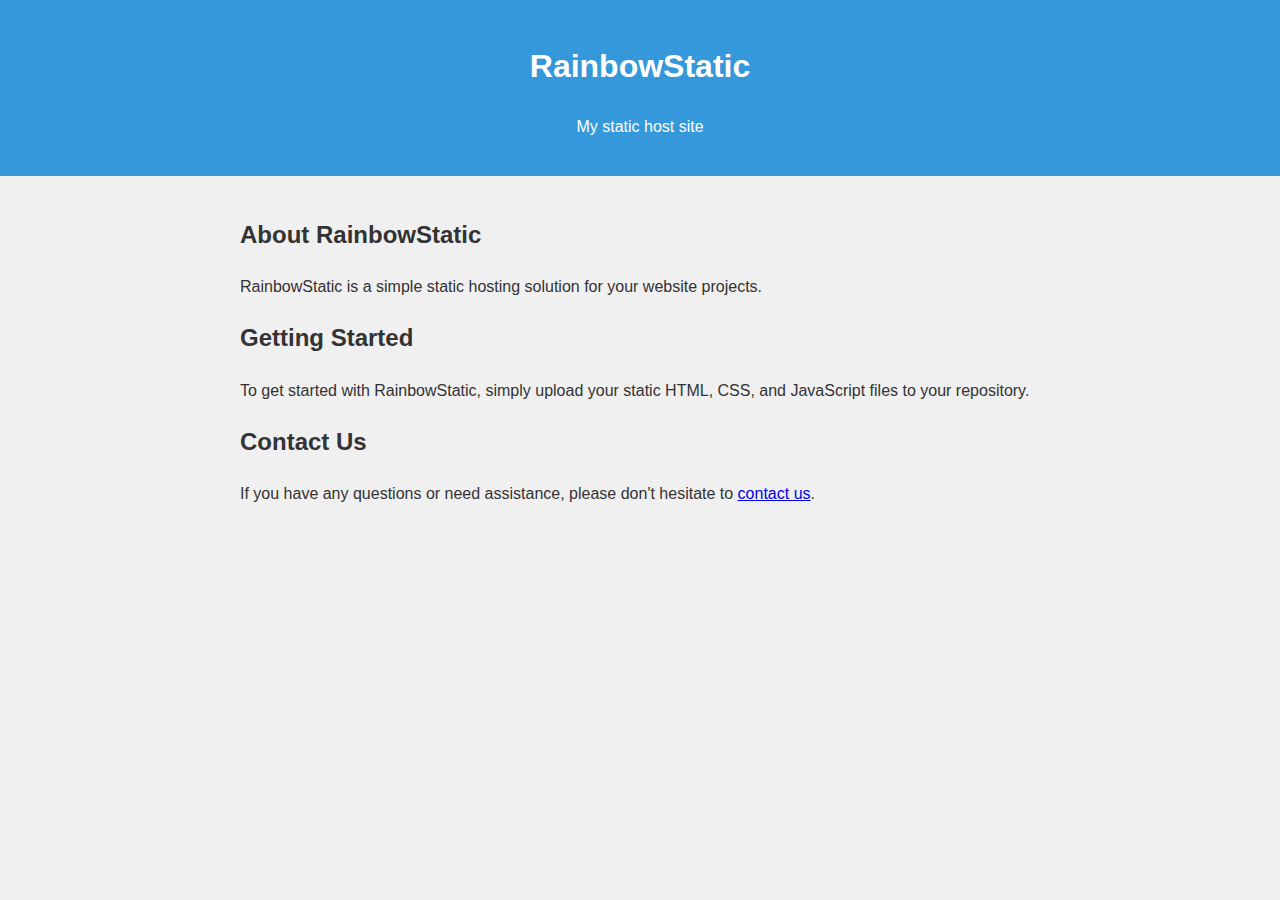
==== index.html @ eb772a7f "Update and rename README.md to index.html" ====
<!DOCTYPE html>
<html lang="en">
<head>
    <meta charset="UTF-8">
    <meta name="viewport" content="width=device-width, initial-scale=1.0">
    <title>RainbowStatic</title>
    <style>
        /* Add your CSS styles here */
        body {
            font-family: Arial, sans-serif;
            line-height: 1.6;
            margin: 0;
            padding: 0;
            background-color: #f0f0f0;
            color: #333;
        }
        header {
            background-color: #3498db;
            color: #fff;
            padding: 20px;
            text-align: center;
        }
        .container {
            max-width: 800px;
            margin: auto;
            padding: 20px;
        }
    </style>
</head>
<body>
    <header>
        <h1>RainbowStatic</h1>
        <p>My static host site</p>
    </header>
    <div class="container">
        <h2>About RainbowStatic</h2>
        <p>RainbowStatic is a simple static hosting solution for your website projects.</p>
        <h2>Getting Started</h2>
        <p>To get started with RainbowStatic, simply upload your static HTML, CSS, and JavaScript files to your repository.</p>
        <h2>Contact Us</h2>
        <p>If you have any questions or need assistance, please don't hesitate to <a href="mailto:contact@rainbowstatic.com">contact us</a>.</p>
    </div>
</body>
</html>
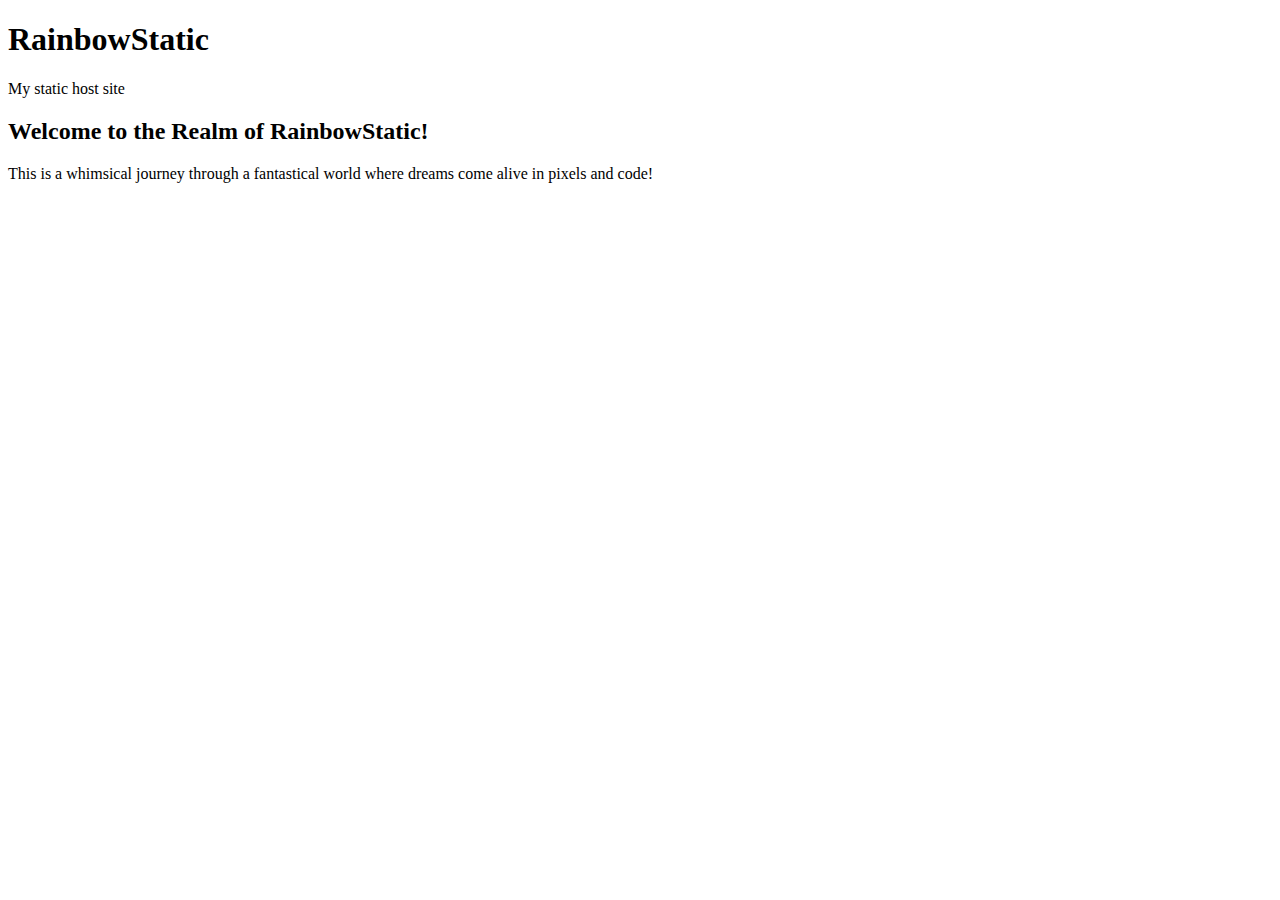
==== commit b2ac2a4b: "Update index.html" ====
--- a/index.html
+++ b/index.html
@@ -4,28 +4,7 @@
     <meta charset="UTF-8">
     <meta name="viewport" content="width=device-width, initial-scale=1.0">
     <title>RainbowStatic</title>
-    <style>
-        /* Add your CSS styles here */
-        body {
-            font-family: Arial, sans-serif;
-            line-height: 1.6;
-            margin: 0;
-            padding: 0;
-            background-color: #f0f0f0;
-            color: #333;
-        }
-        header {
-            background-color: #3498db;
-            color: #fff;
-            padding: 20px;
-            text-align: center;
-        }
-        .container {
-            max-width: 800px;
-            margin: auto;
-            padding: 20px;
-        }
-    </style>
+    <link rel="stylesheet" type="text/css" href="styles.css">
 </head>
 <body>
     <header>
@@ -33,12 +12,9 @@
         <p>My static host site</p>
     </header>
     <div class="container">
-        <h2>About RainbowStatic</h2>
-        <p>RainbowStatic is a simple static hosting solution for your website projects.</p>
-        <h2>Getting Started</h2>
-        <p>To get started with RainbowStatic, simply upload your static HTML, CSS, and JavaScript files to your repository.</p>
-        <h2>Contact Us</h2>
-        <p>If you have any questions or need assistance, please don't hesitate to <a href="mailto:contact@rainbowstatic.com">contact us</a>.</p>
+        <h2>Welcome to the Realm of RainbowStatic!</h2>
+        <p>This is a whimsical journey through a fantastical world where dreams come alive in pixels and code!</p>
     </div>
+    <script src="script.js"></script>
 </body>
 </html>
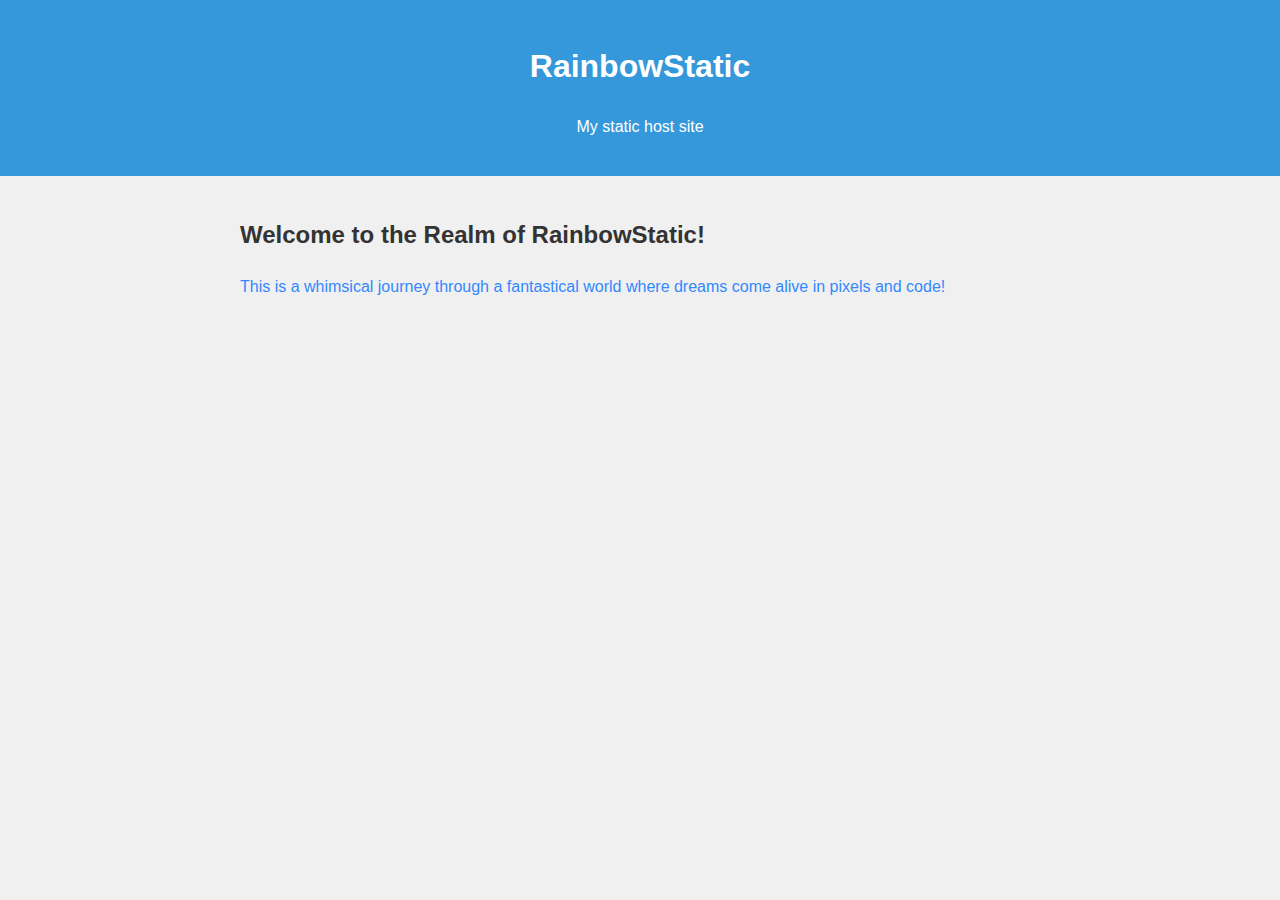
==== commit d373fe28: "Update index.html" ====
--- a/index.html
+++ b/index.html
@@ -7,13 +7,13 @@
     <link rel="stylesheet" type="text/css" href="styles.css">
 </head>
 <body>
-    <header>
+    <header style="background-color: #3498db; color: #fff; padding: 20px; text-align: center;">
         <h1>RainbowStatic</h1>
         <p>My static host site</p>
     </header>
     <div class="container">
         <h2>Welcome to the Realm of RainbowStatic!</h2>
-        <p>This is a whimsical journey through a fantastical world where dreams come alive in pixels and code!</p>
+        <p class="random-color">This is a whimsical journey through a fantastical world where dreams come alive in pixels and code!</p>
     </div>
     <script src="script.js"></script>
 </body>
--- a/styles.css
+++ b/styles.css
@@ -0,0 +1,22 @@
+/* Add your CSS styles here */
+body {
+    font-family: Arial, sans-serif;
+    line-height: 1.6;
+    margin: 0;
+    padding: 0;
+    background-color: #f0f0f0;
+    color: #333;
+}
+
+header {
+    background-color: #3498db;
+    color: #fff;
+    padding: 20px;
+    text-align: center;
+}
+
+.container {
+    max-width: 800px;
+    margin: auto;
+    padding: 20px;
+}
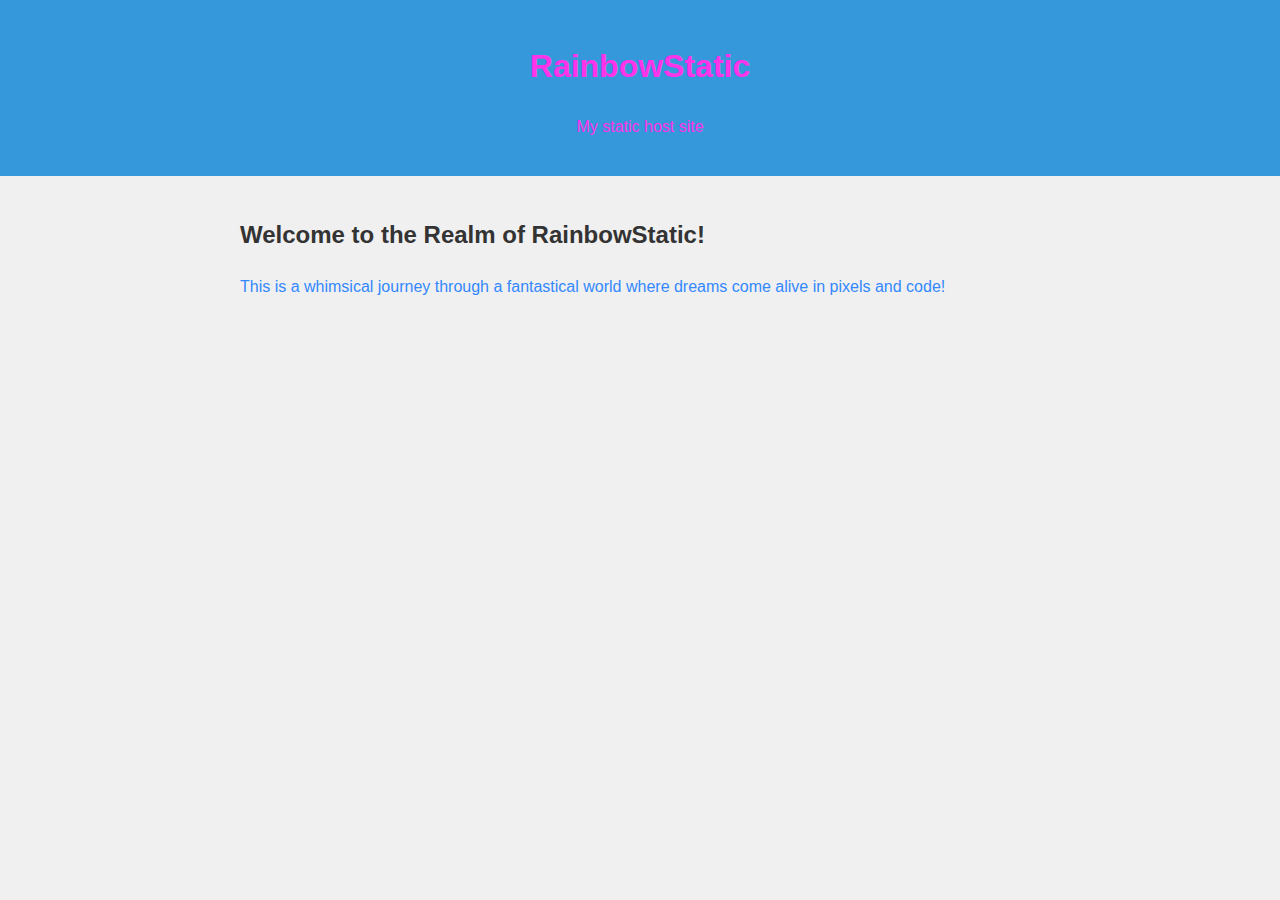
==== commit 4df30d6c: "Update index.html" ====
--- a/index.html
+++ b/index.html
@@ -7,7 +7,7 @@
     <link rel="stylesheet" type="text/css" href="styles.css">
 </head>
 <body>
-    <header style="background-color: #3498db; color: #fff; padding: 20px; text-align: center;">
+    <header class="random-color" style="background-color: #3498db; color: #fff; padding: 20px; text-align: center;">
         <h1>RainbowStatic</h1>
         <p>My static host site</p>
     </header>
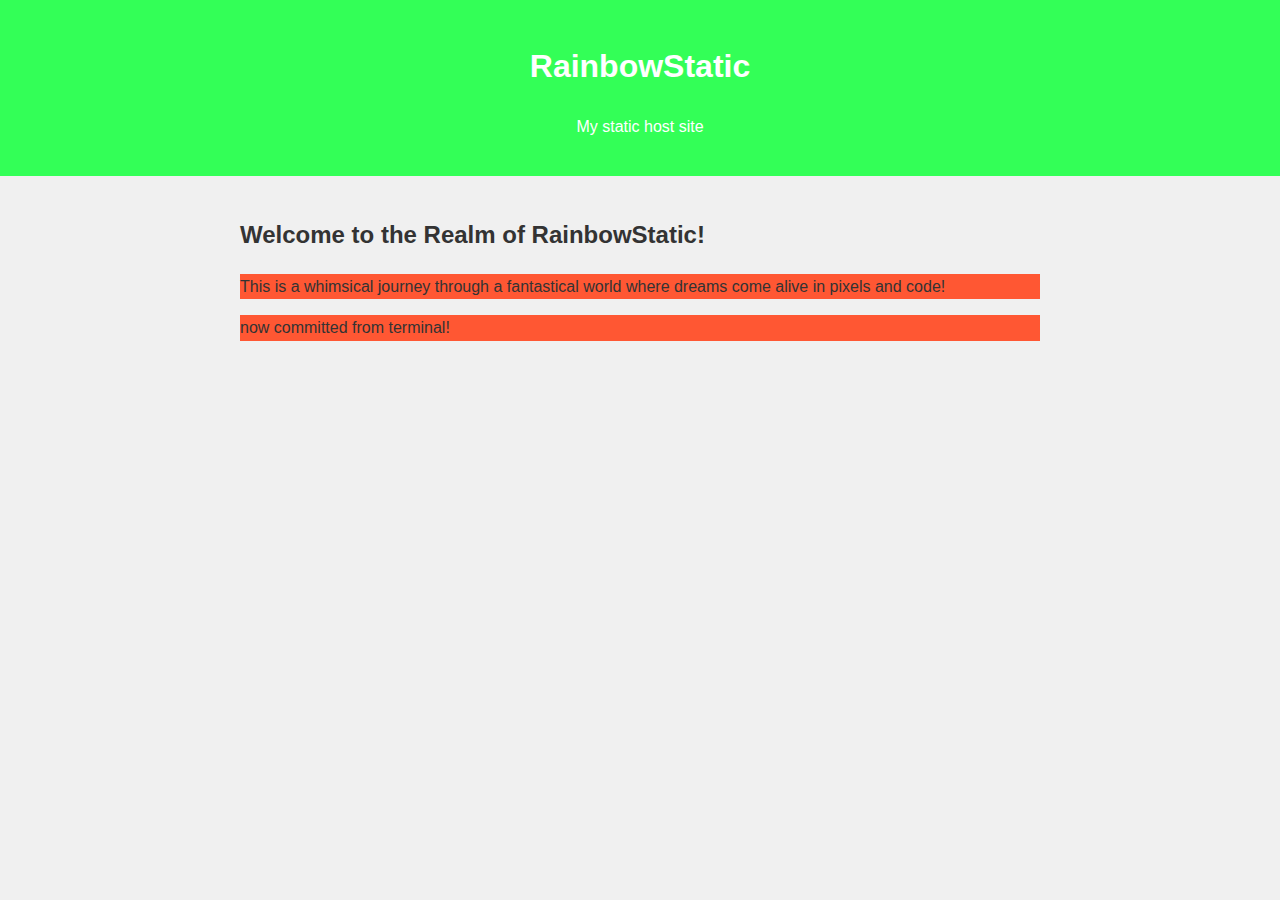
==== commit d6fa93ae: "first commit from terminal!" ====
--- a/index.html
+++ b/index.html
@@ -14,6 +14,7 @@
     <div class="container">
         <h2>Welcome to the Realm of RainbowStatic!</h2>
         <p class="random-color">This is a whimsical journey through a fantastical world where dreams come alive in pixels and code!</p>
+        <p class="random-color">now committed from terminal!</p>
     </div>
     <script src="script.js"></script>
 </body>
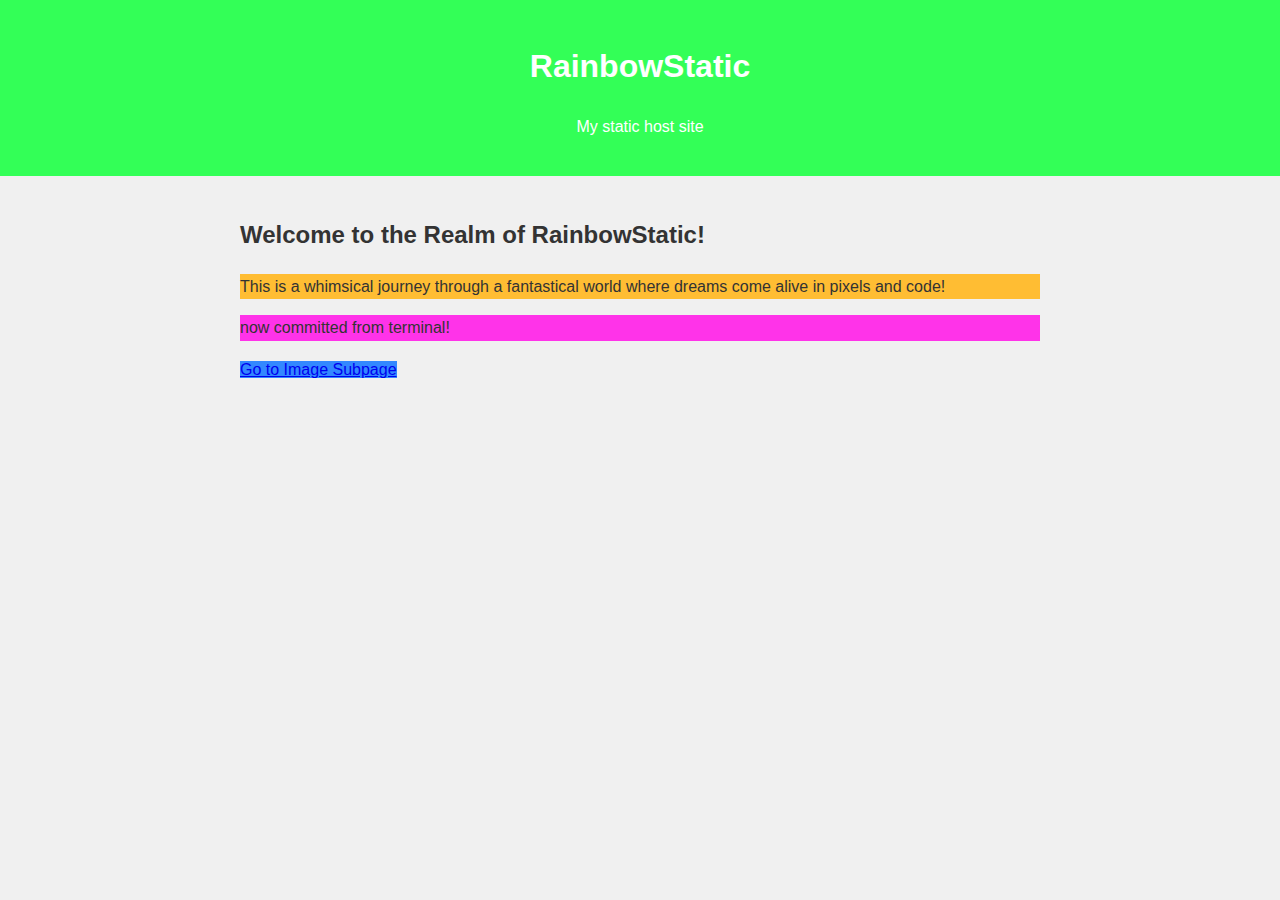
==== commit c47dd129: "subpage" ====
--- a/index.html
+++ b/index.html
@@ -15,6 +15,8 @@
         <h2>Welcome to the Realm of RainbowStatic!</h2>
         <p class="random-color">This is a whimsical journey through a fantastical world where dreams come alive in pixels and code!</p>
         <p class="random-color">now committed from terminal!</p>
+        
+        <a href="image" class="random-color" >Go to Image Subpage</a>
     </div>
     <script src="script.js"></script>
 </body>
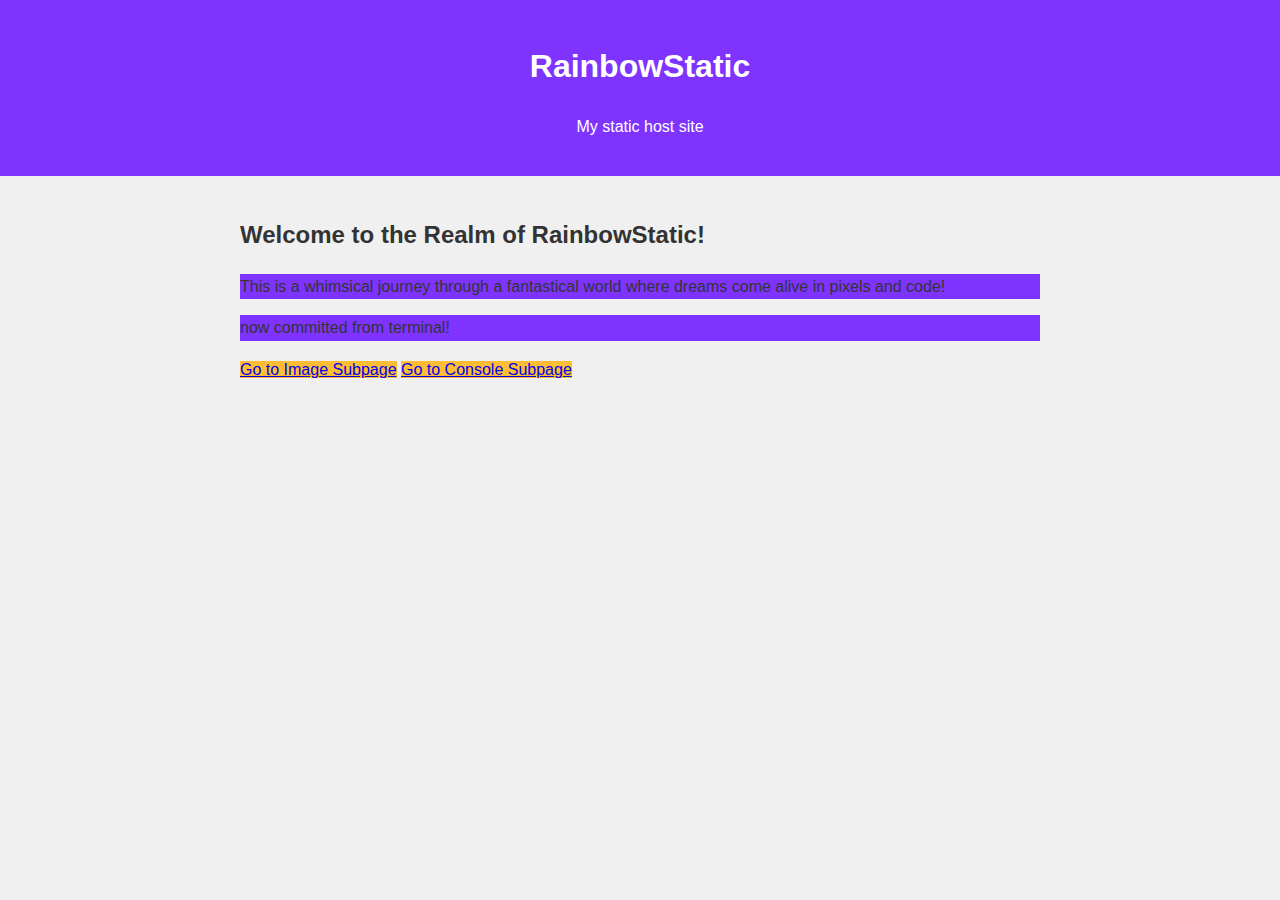
==== commit ceec7d2f: "added basic console with pyodide" ====
--- a/index.html
+++ b/index.html
@@ -17,6 +17,7 @@
         <p class="random-color">now committed from terminal!</p>
         
         <a href="image" class="random-color" >Go to Image Subpage</a>
+        <a href="console" class="random-color" >Go to Console Subpage</a>
     </div>
     <script src="script.js"></script>
 </body>
